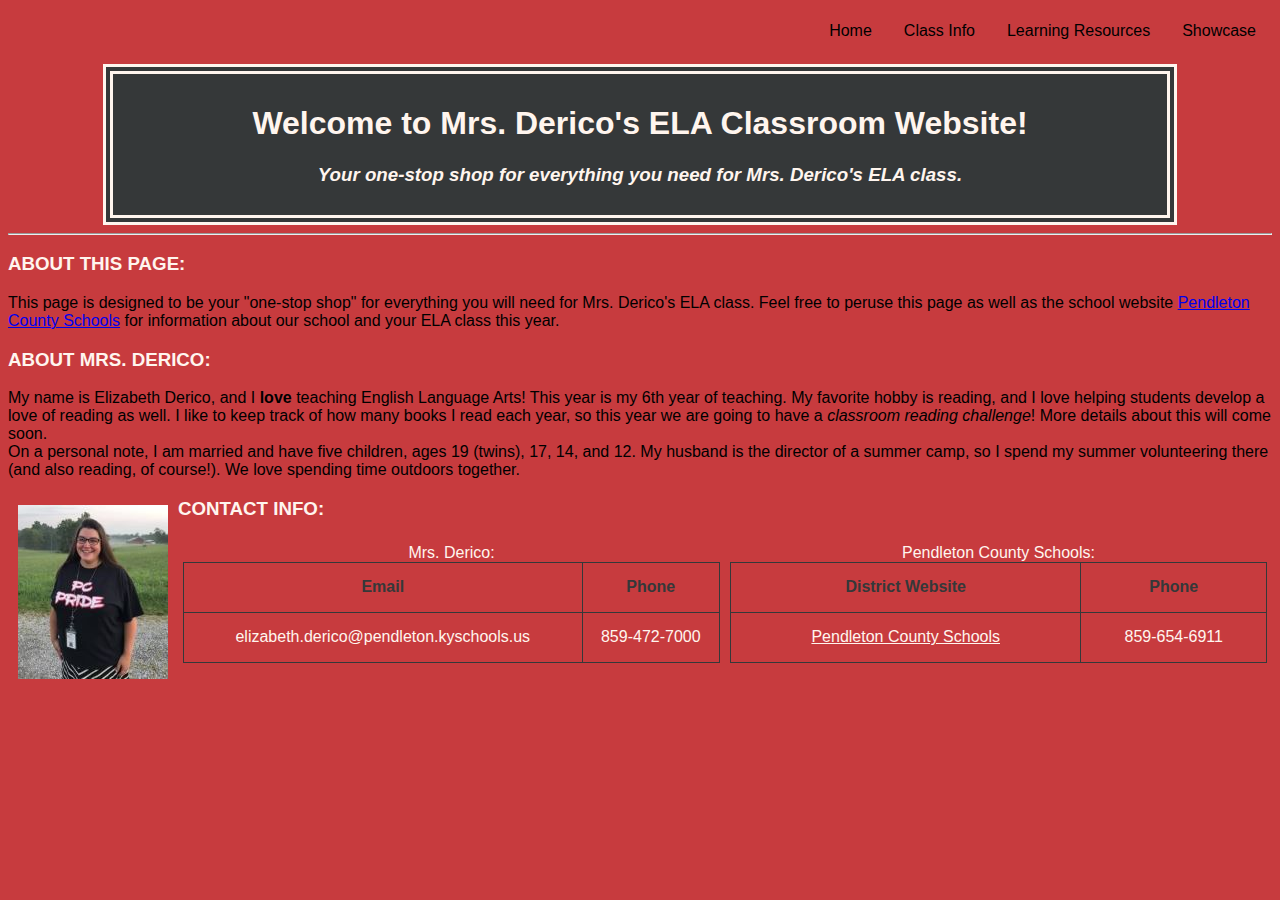
==== index.html @ 29044f6e "Add files via upload" ====
<!DOCTYPE html>
<html>
<head>
	<title>Mrs. Derico's ELA Classroom</title>
	<link rel="stylesheet" type="text/css" href="project.css" />
	<div class="box-5">
	<ul>
		<li><a href="showcase.html">Showcase</a></li>
		<li><a href="resource.html">Learning Resources</a></li>
		<li><a href="class.html">Class Info</a></li>
		<li><a href="index.html">Home</a></li>
	</ul>
	</div>
</head>

<body>
	<div class="container">
		<div class="box-1">
			<h1>Welcome to Mrs. Derico's ELA Classroom Website!</h1>
			<h3><i>Your one-stop shop for everything you need for Mrs. Derico's ELA class.</i></h2>
		</div>
	</div>
<hr>
	<div class="box-2">
		<h3><b>About this Page:</b></h3>
		<p>This page is designed to be your "one-stop shop" for everything you will need for Mrs. Derico's ELA class. Feel free to peruse this page as well as the school website <a href="https://www.pendleton.kyschools.us/"target="_blank">Pendleton County Schools</a> for information about our school and your ELA class this year.</p>
		<h3><b>About Mrs. Derico:</b></h3>
		<p>My name is Elizabeth Derico, and I <strong>love</strong> teaching English Language Arts! This year is my 6th year of teaching. My favorite hobby is reading, and I love helping students develop a love of reading as well. I like to keep track of how many books I read each year, so this year we are going to have a <em>classroom reading challenge</em>! More details about this will come soon.<br>On a personal note, I am married and have five children, ages 19 (twins), 17, 14, and 12. My husband is the director of a summer camp, so I spend my summer volunteering there (and also reading, of course!). We love spending time outdoors together.</p>
		<img src="elizabeth.jpg" alt="Mrs.Derico" />
	</div>
	
	<div class="box-3">
	
		<h3><b>Contact Info:</b></h3>
	
	<div class="row">
		<div class="column">
			<table>
			<caption>Mrs. Derico:</caption>
				<tr>
					<th>Email</th>
					<th>Phone</th>
				</tr>
				<tr>
					<td>elizabeth.derico@pendleton.kyschools.us</td>
					<td>859-472-7000</td>
				</tr>
			</table>
		</div>
	<div class="column">
		<table>
		<caption>Pendleton County Schools:</caption>
			<tr>
				<th>District Website</th>
				<th>Phone</th>
			</tr>
			<tr>
				<td><a href="https://www.pendleton.kyschools.us/"target="_blank">Pendleton County Schools</a></td>
				<td> 859-654-6911</td>
			</tr>
		</table>
	</div>
	</div>
	</div>
	
</body>
	
</html>
---- project.css ----
body{
	background-color: #c73b3e;
	font-family: Tahoma, Geneva, sans-serif;
}

.container{
	width:85%;
	margin:auto;
}

.box-1{
	background-color:#353839;
	color: #fff5ee;
	text-align:center;
	padding: 10px;
	border:10px double seashell;
	margin-top:10px;
}

.box-1 h3 {
	color: #fff5ee;
}

.box-2 h3{
	color:#fff5ee;
	text-transform: uppercase;
}

.box-2 img {
	float:left;
	padding: 10px;
}

.box-3 h3 {
	color:#fff5ee;
	text-transform:uppercase;
}

.box-5 ul {
	list-style-type:none;
	margin:0;
	padding:0;
	overflow:hidden;
}

.box-5 li {
	float:right;
}

.box-5 li a {
	display:block;
	color:#000000;
	text-align:center;
	padding:14px 16px;
	text-decoration:none;
}

.box-5 li a:hover {
	background-color:#fff5ee;
}

.box-3 table {
	width:100%;
}

.box-3 th {
	text-align:center;
}

.box-3 table, th, td{
	border:1px solid #353839;
	border-collapse:collapse;
	height:50px;
}

.box-3 th, td {
	border:1px solid #353839;
	border-collapse:collapse;
	text-align:center;
	color:#fff5ee;
	background-color:#c73b3e;
}

.box-3 th {
	color:#353839;
}

.box-3 td {
	border:1px solid #353839;
}

.box-3 td a{
	color:#fff5ee;
}

* {
	box-sizing:border-box;
}

.row {
	display:flex;
	margin-left:-5px;
	margin-right:-5px;
}

.column {
	flex:50%;
	padding:5px;
}

caption {
	color:#fff5ee;
}

.box-4{
	box-sizing:content-box;
	width:400px;
	height:50px;
	float:center;
	background-color:#c73b3e;
	color:#fff5ee;
	text-align:center;
	border:5px dotted #353839;
	margin:auto;
	margin-top:10px;
	padding-bottom:10px;
}

.box-4 img{
	float:center;
}

ol {
	color:#fff5ee;
	display:inline-block;
	text-align:left;
}

div.parent {
	text-align:center;
}

div.parent img {
	float:left;
}

.box-6 ul {
	color: #fff5ee;
	display:inline-block;
	text-align:left;
}

.box-7 table{
	width:50%;
	margin:auto;
}

.box-7 th {
	text-align:center;
}

.box-7 table, th, td{
	border:none
	height:50px;
}

.box-7 th, td {
	border:none;
	border-collapse:collapse;
	text-align:center;
	color:#fff5ee;
	background-color:#c73b3e;
}

.box-7 th {
	color:#fff5ee;
}

.box-7 td a{
	color:#fff5ee;
}

.box-7 th a{
	color:#fff5ee;
}

.box-7 td{
	padding:10px;
}
	
ul.breadcrumb{
	padding:8px 16px;
	list-style:none;
}

ul.breadcrumb li{
	display:inline;
	font-size:12px;
}

ul.breadcrumb li+li:before{
	padding:8px;
	color:#353839;
	content:">>";
}

ul.breadcrumb li a{
	color:#fff5ee;
	text-decoration:none;
}

ul.breadcrumb li a:hover{
	color:#01447e;
	text-decoration:underline;
}
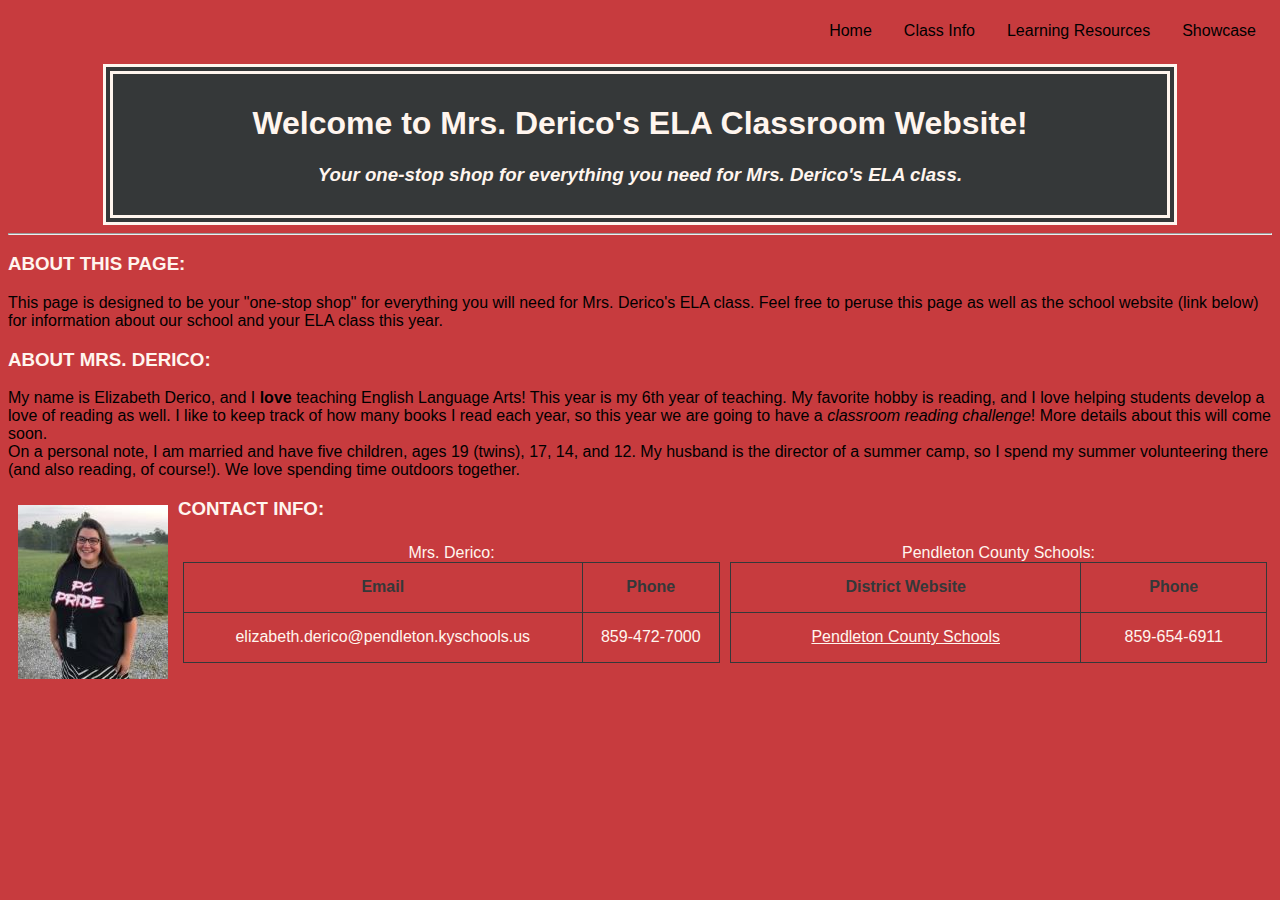
==== commit b00bc7db: "index.html" ====
--- a/index.html
+++ b/index.html
@@ -23,7 +23,7 @@
 <hr>
 	<div class="box-2">
 		<h3><b>About this Page:</b></h3>
-		<p>This page is designed to be your "one-stop shop" for everything you will need for Mrs. Derico's ELA class. Feel free to peruse this page as well as the school website <a href="https://www.pendleton.kyschools.us/"target="_blank">Pendleton County Schools</a> for information about our school and your ELA class this year.</p>
+		<p>This page is designed to be your "one-stop shop" for everything you will need for Mrs. Derico's ELA class. Feel free to peruse this page as well as the school website (link below) for information about our school and your ELA class this year.</p>
 		<h3><b>About Mrs. Derico:</b></h3>
 		<p>My name is Elizabeth Derico, and I <strong>love</strong> teaching English Language Arts! This year is my 6th year of teaching. My favorite hobby is reading, and I love helping students develop a love of reading as well. I like to keep track of how many books I read each year, so this year we are going to have a <em>classroom reading challenge</em>! More details about this will come soon.<br>On a personal note, I am married and have five children, ages 19 (twins), 17, 14, and 12. My husband is the director of a summer camp, so I spend my summer volunteering there (and also reading, of course!). We love spending time outdoors together.</p>
 		<img src="elizabeth.jpg" alt="Mrs.Derico" />
@@ -65,4 +65,4 @@
 	
 </body>
 	
-</html>+</html>
--- a/project.css
+++ b/project.css
@@ -186,6 +186,7 @@
 
 .box-7 td{
 	padding:10px;
+	color:#353839;
 }
 	
 ul.breadcrumb{
